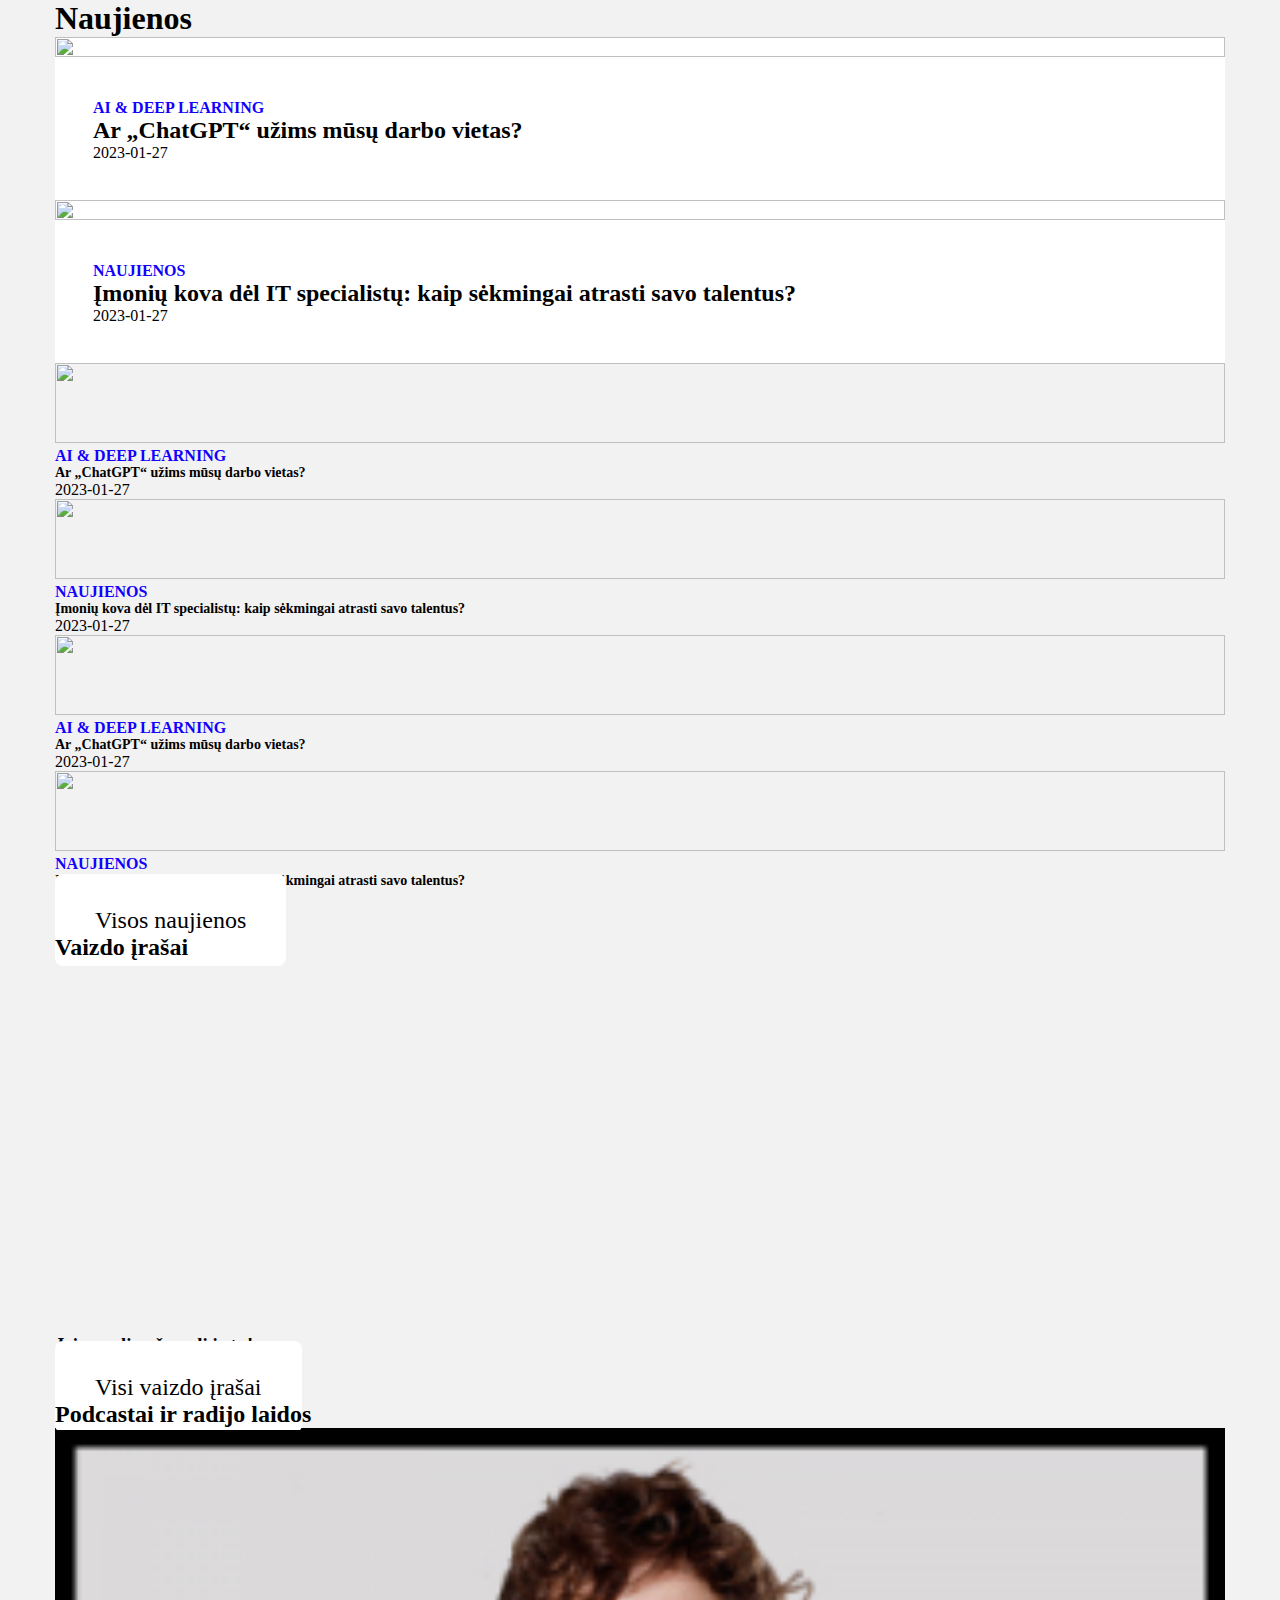
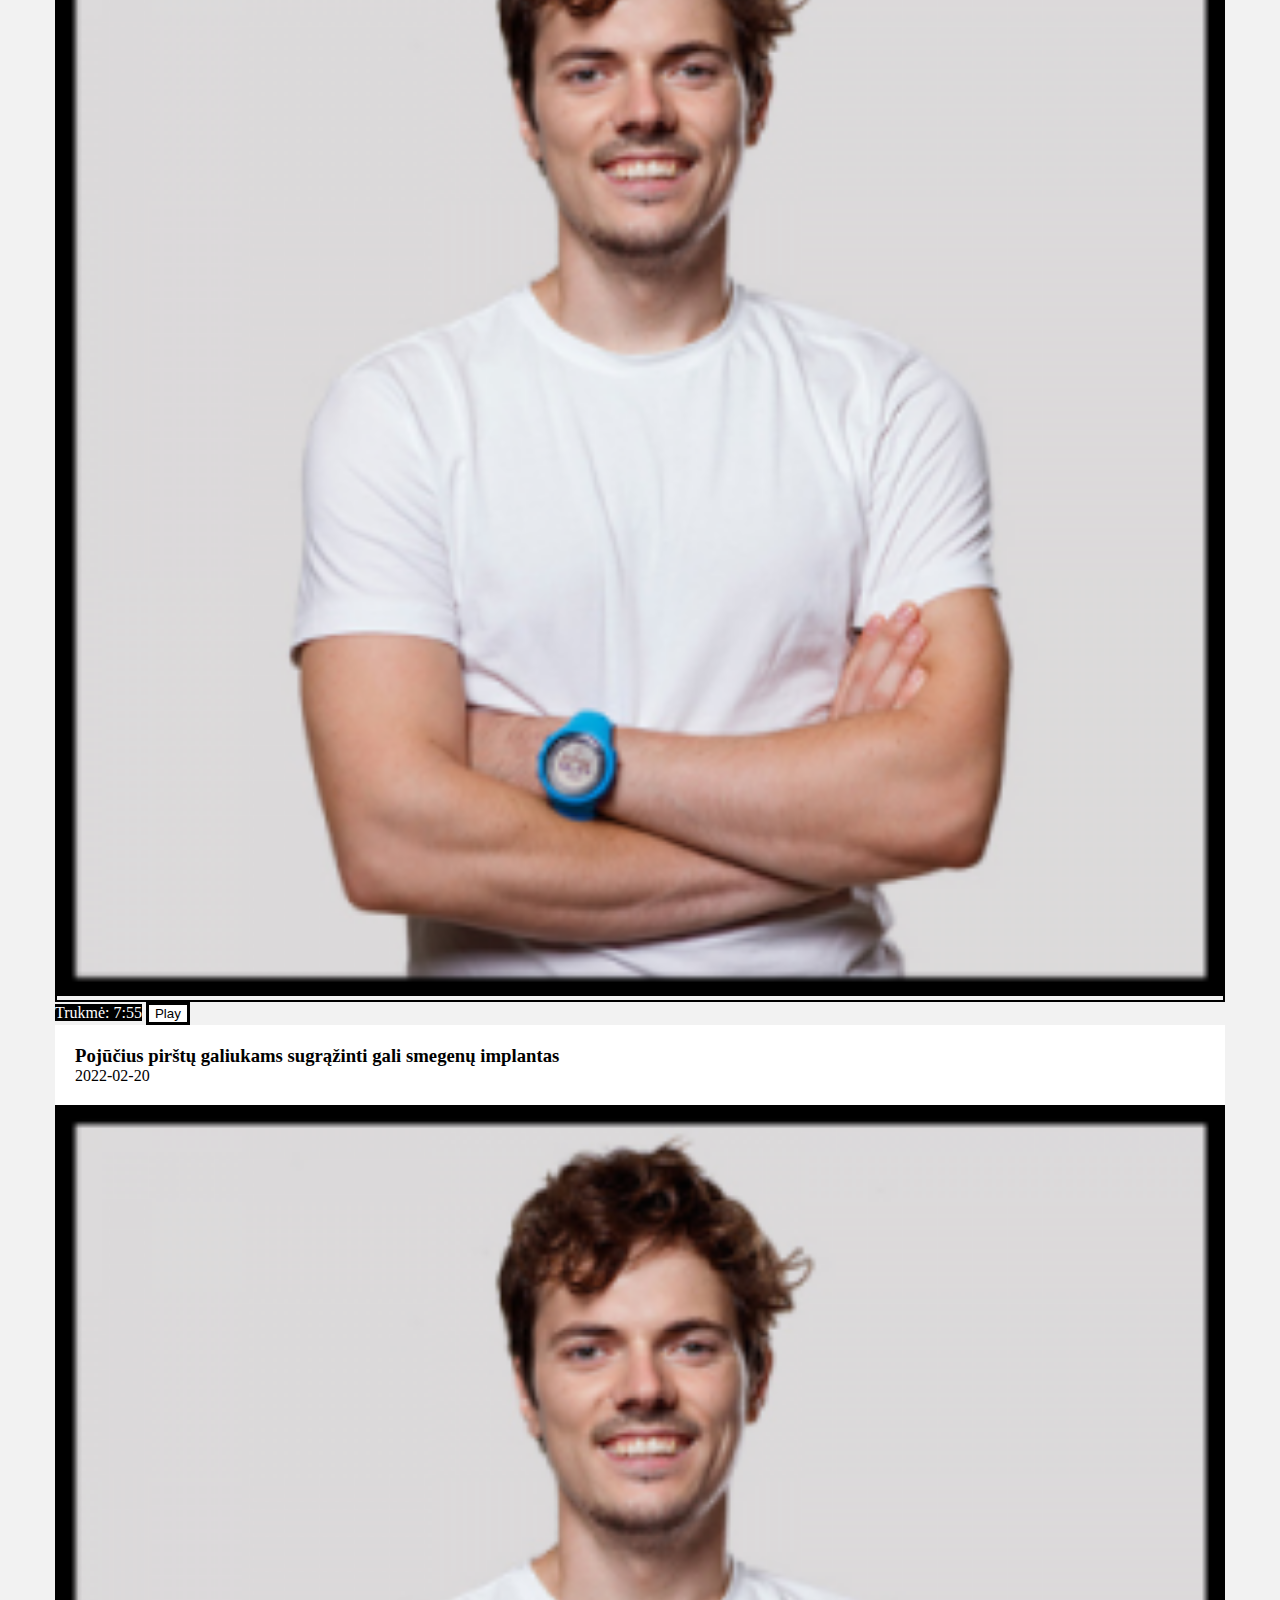
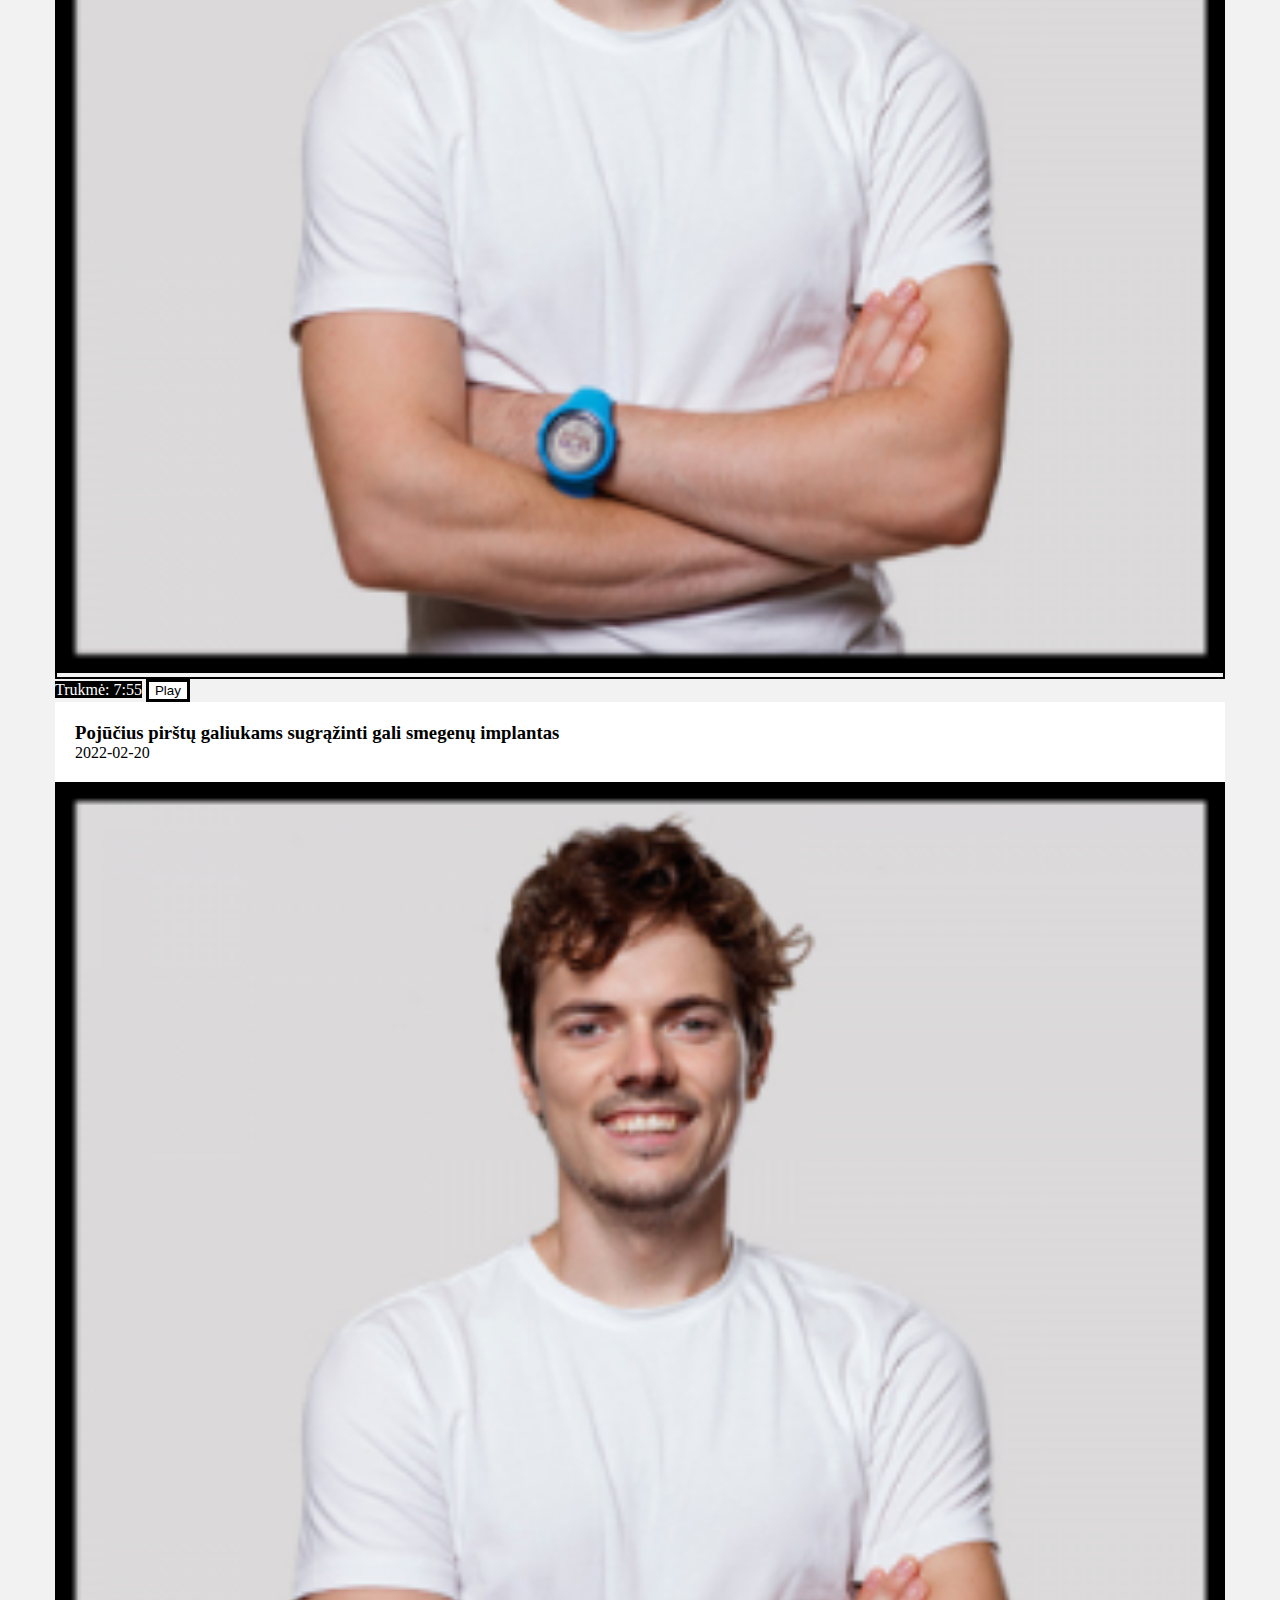
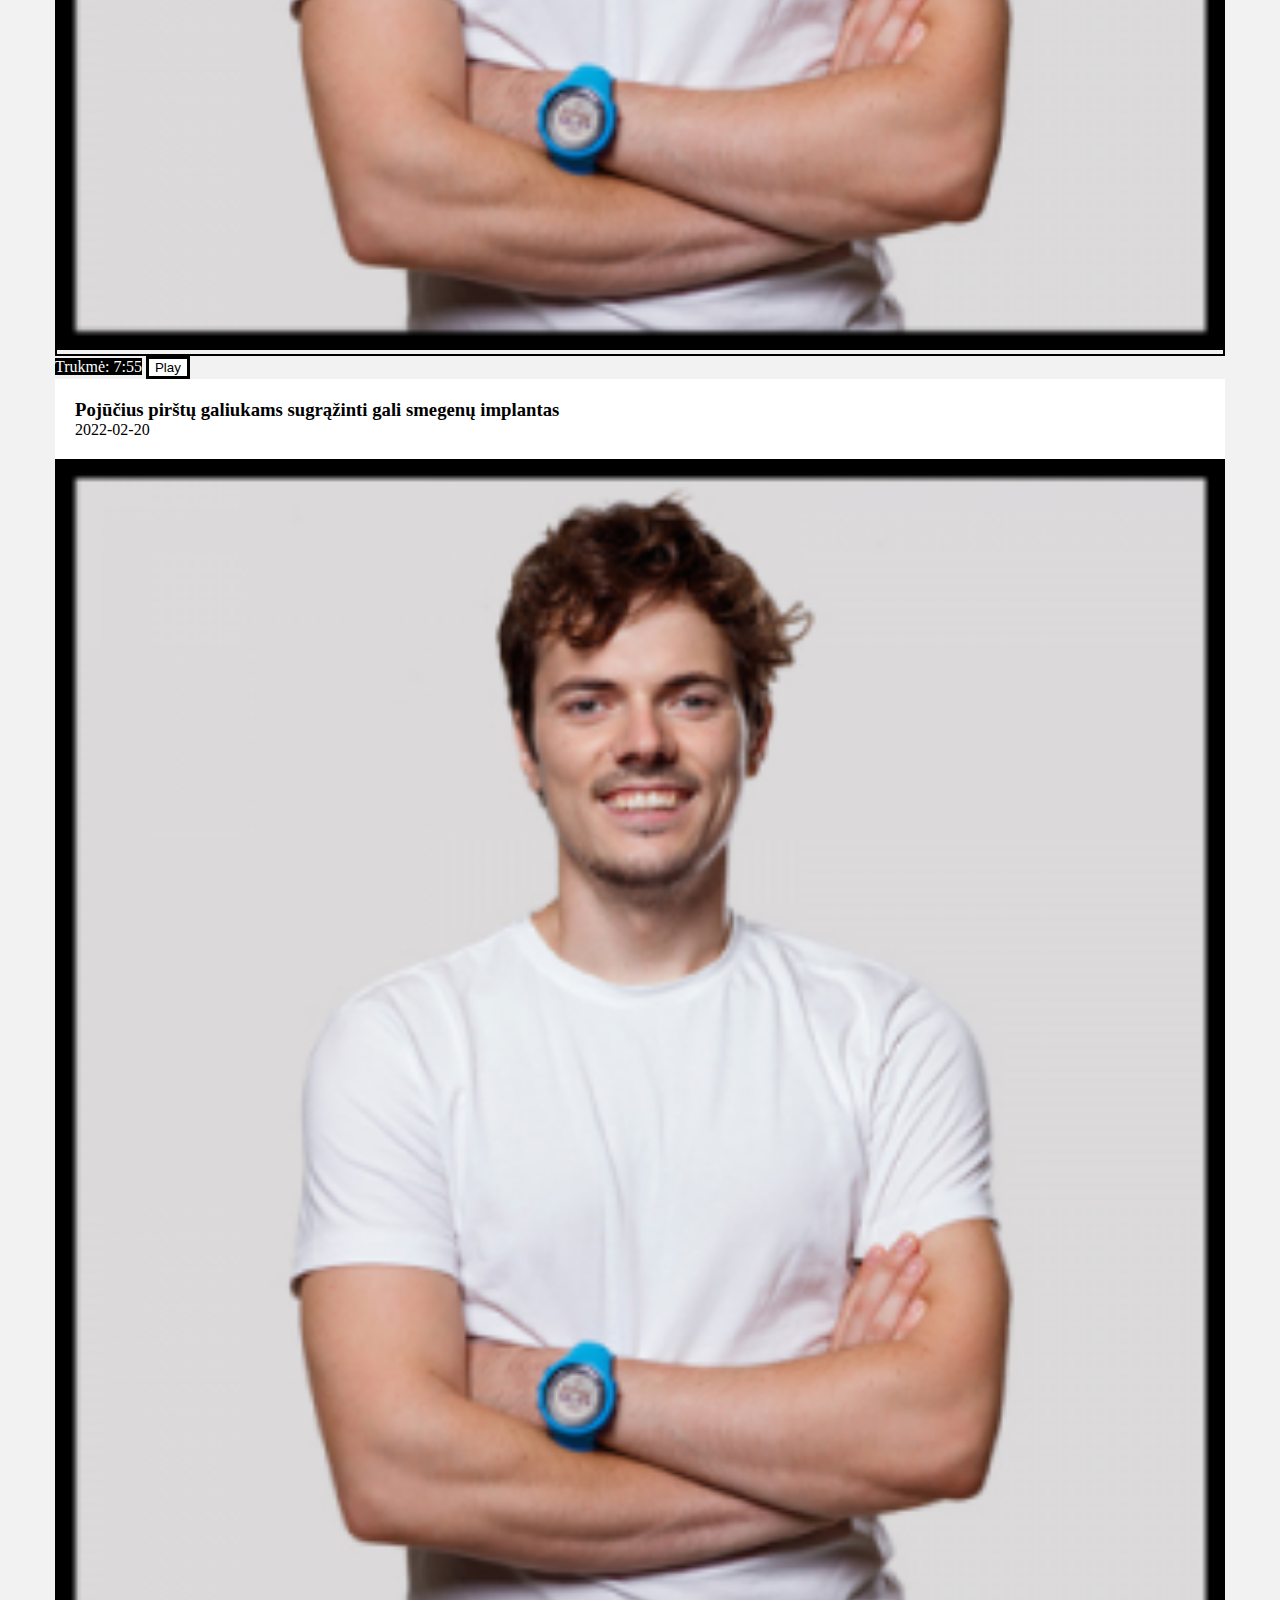
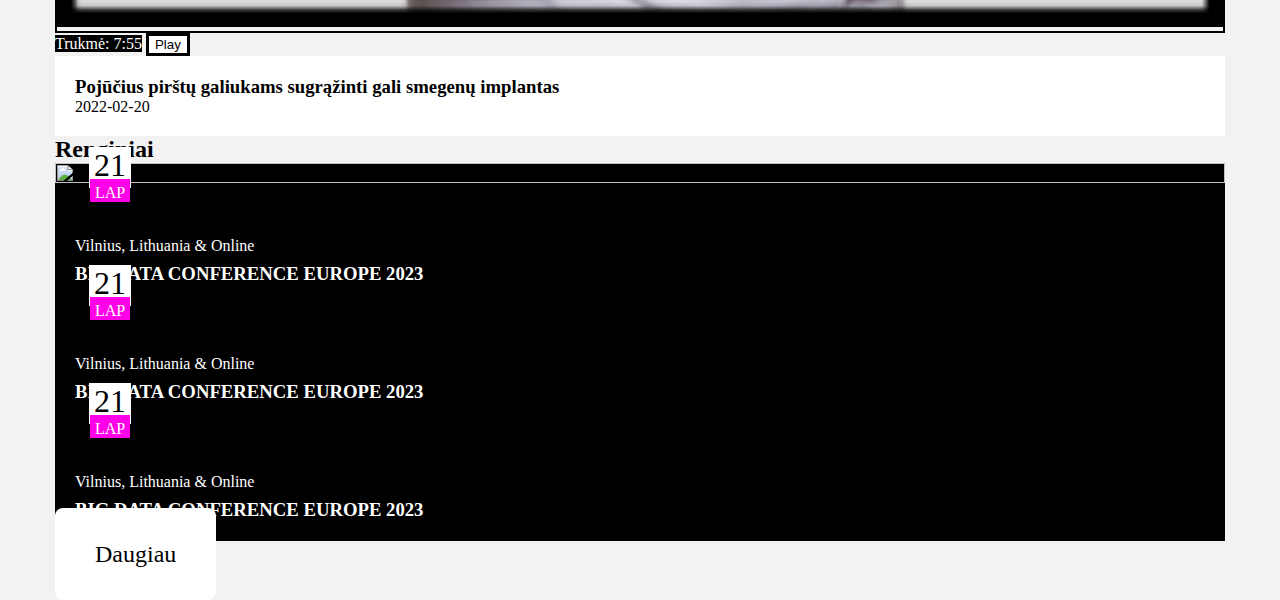
==== index.html @ 1b9b0bbf "News with bootstrap" ====
<!DOCTYPE html>
<html lang="en">

<head>
  <meta charset="UTF-8">
  <meta name="viewport" content="width=device-width, initial-scale=1.0">
  <title>CodeAcademy Naujienos</title>
  <link href="https://cdn.jsdelivr.net/npm/bootstrap@5.3.1/dist/css/bootstrap.min.css" rel="stylesheet"
    integrity="sha384-4bw+/aepP/YC94hEpVNVgiZdgIC5+VKNBQNGCHeKRQN+PtmoHDEXuppvnDJzQIu9" crossorigin="anonymous">
  <link rel="stylesheet" href="styles.css">
</head>

<body>
  <div class="container">


    <div class="page-content-wrapper row">
      <main class="main-content col-xs-12">
        <section class="news-section row">
          <h1 class="page-title">Naujienos</h1>
          <div class="main-news-list col-xs-12">
            <div class="news-item"> <a href="#">
                <div class="image-wrapper"> <img
                    src="https://codeacademy.lt/wp-content/uploads/2023/01/pexels-christina-morillo-1181467-1536x1025.jpg"
                    alt=""> </div>
                <div class="news-item-content"> <span class="news-item-category">AI & Deep learning</span>
                  <h2 class="news-item-title">Ar „ChatGPT“ užims mūsų darbo vietas?</h2> <span
                    class="news-item-date">2023-01-27</span>
                </div>
              </a> </div>
            <div class="news-item"> <a href="#">
                <div class="image-wrapper"> <img
                    src="https://codeacademy.lt/wp-content/uploads/2022/12/2022_11_10-Code-Academy-221-1024x683.jpg"
                    alt=""> </div>
                <div class="news-item-content"> <span class="news-item-category">Naujienos</span>
                  <h2 class="news-item-title">Įmonių kova dėl IT specialistų: kaip sėkmingai atrasti savo talentus?</h2>
                  <span class="news-item-date">2023-01-27</span>
                </div>
              </a> </div>
          </div>


          <div class="secondary-news-list col-xs-12">
            
            <div class="row gy-3">
                <div class="news-item col-12">
                  <a class="row gx-2" href="#">
                    <div class="image-wrapper col-3"> <img class="object-fit-cover" 
                        src="https://codeacademy.lt/wp-content/uploads/2023/01/pexels-christina-morillo-1181467-1536x1025.jpg"
                        alt=""> </div>
                    <div class="news-item-content col"> <span class="news-item-category">AI & Deep learning</span>
                      <h2 class="news-item-title">Ar „ChatGPT“ užims mūsų darbo vietas?</h2> <span
                        class="news-item-date">2023-01-27</span>
                    </div>
                  </a>
                </div>
              
                <div class="news-item col-12"> 
                  <a class="row gx-2" href="#">
                    <div class="image-wrapper col-3"> <img
                        src="https://codeacademy.lt/wp-content/uploads/2022/12/2022_11_10-Code-Academy-221-1024x683.jpg"
                        alt=""> </div>
                    <div class="news-item-content col"> <span class="news-item-category">Naujienos</span>
                      <h2 class="news-item-title">Įmonių kova dėl IT specialistų: kaip sėkmingai atrasti savo talentus?</h2>
                      <span class="news-item-date">2023-01-27</span>
                    </div>
                  </a> 
                </div>

                <div class="news-item col-12"> 
                  <a class="row gx-2" href="#">
                    <div class="image-wrapper col-3"> <img
                        src="https://codeacademy.lt/wp-content/uploads/2023/01/pexels-christina-morillo-1181467-1536x1025.jpg"
                        alt=""> </div>
                    <div class="news-item-content col"> <span class="news-item-category">AI & Deep learning</span>
                      <h2 class="news-item-title">Ar „ChatGPT“ užims mūsų darbo vietas?</h2> <span
                        class="news-item-date">2023-01-27</span>
                    </div>
                  </a> 
                </div>

                <div class="news-item col-12"> 
                  <a class="row gx-2" href="#">

                    <div class="image-wrapper col-3"> <img
                        src="https://codeacademy.lt/wp-content/uploads/2022/12/2022_11_10-Code-Academy-221-1024x683.jpg"
                        alt=""> </div>
                    <div class="news-item-content col"> <span class="news-item-category">Naujienos</span>
                      <h2 class="news-item-title">Įmonių kova dėl IT specialistų: kaip sėkmingai atrasti savo talentus?</h2>
                      <span class="news-item-date">2023-01-27</span>
                    </div>
                  </a>
                </div>
            </div> 
          </div>

          <!-- <a href="#" class="large-button">            <span>Visos naujienos</span>            <img src="arrow-icon.svg" alt="">          </a> -->
          <a href="#" class="large-button my-5">Visos naujienos</a>
        </section>
        <section class="video-section">
          <h2 class="section-title my-3 ">Vaizdo įrašai</h2> <iframe width="560" height="315"
            src="https://www.youtube.com/embed/b8dGCsP75HA" title="YouTube video player" frameborder="0"
            allow="accelerometer; autoplay; clipboard-write; encrypted-media; gyroscope; picture-in-picture; web-share"
            allowfullscreen></iframe>
          <h3 class="section-sub-title h2 my-3">Jeigu galiu aš - gali ir tu!</h3> <a href="#" class="large-button d-block ">Visi vaizdo
            įrašai</a>
        </section>
      </main>









      <aside class="sidebar-content col-xs-12">
        <section class="podcast-section">
          <h2 class="section-title mb-5 mt-3">Podcastai ir radijo laidos</h2>

          <div class="podcast-list row gy-3">
            <div class="podcast-item col-12">
                  <div class="row ">
                    <div class="image-wrapper col-2 p-0 "> <img src="Untitled-design-300x300.png" alt=""> </div> <span
                      class="podcast-length col text-center">Trukmė: 7:55</span> <button class="podcast-play col-2">Play</button>
                  </div>
                  <div class="podcast-content row gy-2">
                    <h3 class="podcast-title col-12 h5">Pojūčius pirštų galiukams sugrąžinti gali smegenų implantas</h3> <span
                      class="podcast-date col-12">2022-02-20</span>
                </div>

            </div>
            <div class="podcast-item col-12">
                  <div class="row ">
                    <div class="image-wrapper col-2 p-0 "> <img src="Untitled-design-300x300.png" alt=""> </div> <span
                      class="podcast-length col text-center">Trukmė: 7:55</span> <button class="podcast-play col-2">Play</button>
                  </div>
                  <div class="podcast-content row gy-2">
                    <h3 class="podcast-title col-12 h5">Pojūčius pirštų galiukams sugrąžinti gali smegenų implantas</h3> <span
                      class="podcast-date col-12">2022-02-20</span>
                </div>

            </div>
            <div class="podcast-item col-12">
                  <div class="row ">
                    <div class="image-wrapper col-2 p-0 "> <img src="Untitled-design-300x300.png" alt=""> </div> <span
                      class="podcast-length col text-center">Trukmė: 7:55</span> <button class="podcast-play col-2">Play</button>
                  </div>
                  <div class="podcast-content row gy-2">
                    <h3 class="podcast-title col-12 h5">Pojūčius pirštų galiukams sugrąžinti gali smegenų implantas</h3> <span
                      class="podcast-date col-12">2022-02-20</span>
                </div>

            </div>
            <div class="podcast-item col-12">
                  <div class="row ">
                    <div class="image-wrapper col-2 p-0 "> <img src="Untitled-design-300x300.png" alt=""> </div> <span
                      class="podcast-length col text-center">Trukmė: 7:55</span> <button class="podcast-play col-2">Play</button>
                  </div>
                  <div class="podcast-content row gy-2">
                    <h3 class="podcast-title col-12 h5">Pojūčius pirštų galiukams sugrąžinti gali smegenų implantas</h3> <span
                      class="podcast-date col-12">2022-02-20</span>
                </div>

            </div>
            
          </div>

        </section>
        <section class="events-section">
          <h2 class="section-title my-3">Renginiai</h2>
          <div class="events-list">
            <div class="event-item"> <a href="#">
                <div class="image-wrapper"> <img
                    src="https://codeacademy.lt/wp-content/uploads/2023/08/77307444_1014197978913829_6397086150799917056_n-300x188.jpg"
                    alt=""> </div>
                <div class="event-content">
                  <div class="event-date"> <span class="event-day">21</span> <span class="event-month">Lap</span> </div>
                  <div class="event-info"> <span class="event-location">Vilnius, Lithuania & Online</span>
                    <h3 class="event-title">BIG DATA CONFERENCE EUROPE 2023</h3>
                  </div>
                </div>
              </a> </div>
            <div class="event-item"> <a href="#">
                <div class="event-content">
                  <div class="event-date"> <span class="event-day">21</span> <span class="event-month">Lap</span> </div>
                  <div class="event-info"> <span class="event-location">Vilnius, Lithuania & Online</span>
                    <h3 class="event-title">BIG DATA CONFERENCE EUROPE 2023</h3>
                  </div>
                </div>
              </a> </div>
            <div class="event-item"> <a href="#">
                <div class="event-content">
                  <div class="event-date"> <span class="event-day">21</span> <span class="event-month">Lap</span> </div>
                  <div class="event-info"> <span class="event-location">Vilnius, Lithuania & Online</span>
                    <h3 class="event-title">BIG DATA CONFERENCE EUROPE 2023</h3>
                  </div>
                </div>
              </a> </div>
          </div> <a href="#" class="large-button">Daugiau</a>
        </section>
      </aside>
    </div>
  </div>
  <script src="https://cdn.jsdelivr.net/npm/bootstrap@5.3.1/dist/js/bootstrap.bundle.min.js"
    integrity="sha384-HwwvtgBNo3bZJJLYd8oVXjrBZt8cqVSpeBNS5n7C8IVInixGAoxmnlMuBnhbgrkm"
    crossorigin="anonymous"></script>

</body>

</html>
---- styles.css ----
*, *::before, *::after {
  box-sizing: border-box;
}

body {
  background-color: #f2f2f2;
  margin: 0;
}

.container {
  max-width: 1230px;
  margin-right: auto;
  margin-left: auto;
  padding-right: 30px;
  padding-left: 30px;
}

.page-title {
  margin: 0;
}

.section-title {
  margin: 0;
}

.large-button {
  background-color: white;
  font-size: 24px;
  color: black;
  text-decoration: none;
  padding: 33px 40px;
  border-radius: 8px;
}

.large-button::after {
  content: url('arrow-icon.svg');
}

.image-wrapper img {
  width: 100%;
  height: 100%;
  object-fit: cover;
}

.page-content-wrapper {

}

.main-content {
}

.news-section {

}

.main-news-list {

}

.main-news-list .news-item {

  background-color: white;
}

.news-item a {
  text-decoration: none;
}

.news-item-content {
  color: black;
}

.main-news-list .news-item-content {
  padding: 38px;
}

.news-item-category {
  color: #1200ff;
  text-transform: uppercase;
  font-weight: 700;
}

.news-item-title {
  margin: 0;
  font-size: 24px;
}

.secondary-news-list {

}

.secondary-news-list .news-item-title {
  font-size: 14px;
}

.secondary-news-list .news-item a {

}

.secondary-news-list .image-wrapper img {
  height: 80px;
}

.video-section iframe {
  width: 100%;
  height: 350px;
}

.sidebar-content {

}

.events-section {

}

.podcast-section {

}

.podcast-list {

}

.podcast-item {

}

.podcast-item .image-wrapper {
  border: 2px solid black;
}

.podcast-length {
  background-color: black;
  color: white;


  /* display: flex;
  justify-content: center;
  align-items: center; */

  /* align-items: center;
  justify-items: center; */
}

.podcast-play {

  background-color: white;
  border: 3px solid black;
}

.podcast-content {
  grid-area: content;
  padding: 20px;

  background-color: white;
}

.podcast-title {
  margin: 0;
}

.events-section {

}

.events-list {

}

.event-item {
  background-color: black;
}

.event-item a {
  color: white;
  text-decoration: none;
}

.event-content {
  padding: 50px 20px 20px;
  position: relative;
}

.event-date {
  width: 70px;
  text-align: center;
  border-radius: 8px;
  overflow: hidden;
  position: absolute;
  top: -40px;
}

.event-day {
  background-color: white;
  color: black;
  font-size: 32px;
  padding: 5px;
}

.event-month {
  background-color: #ff00e9;
  text-transform: uppercase;
  padding: 5px;
}

.event-title {
  margin-bottom: 0;
  margin-top: 8px;
}
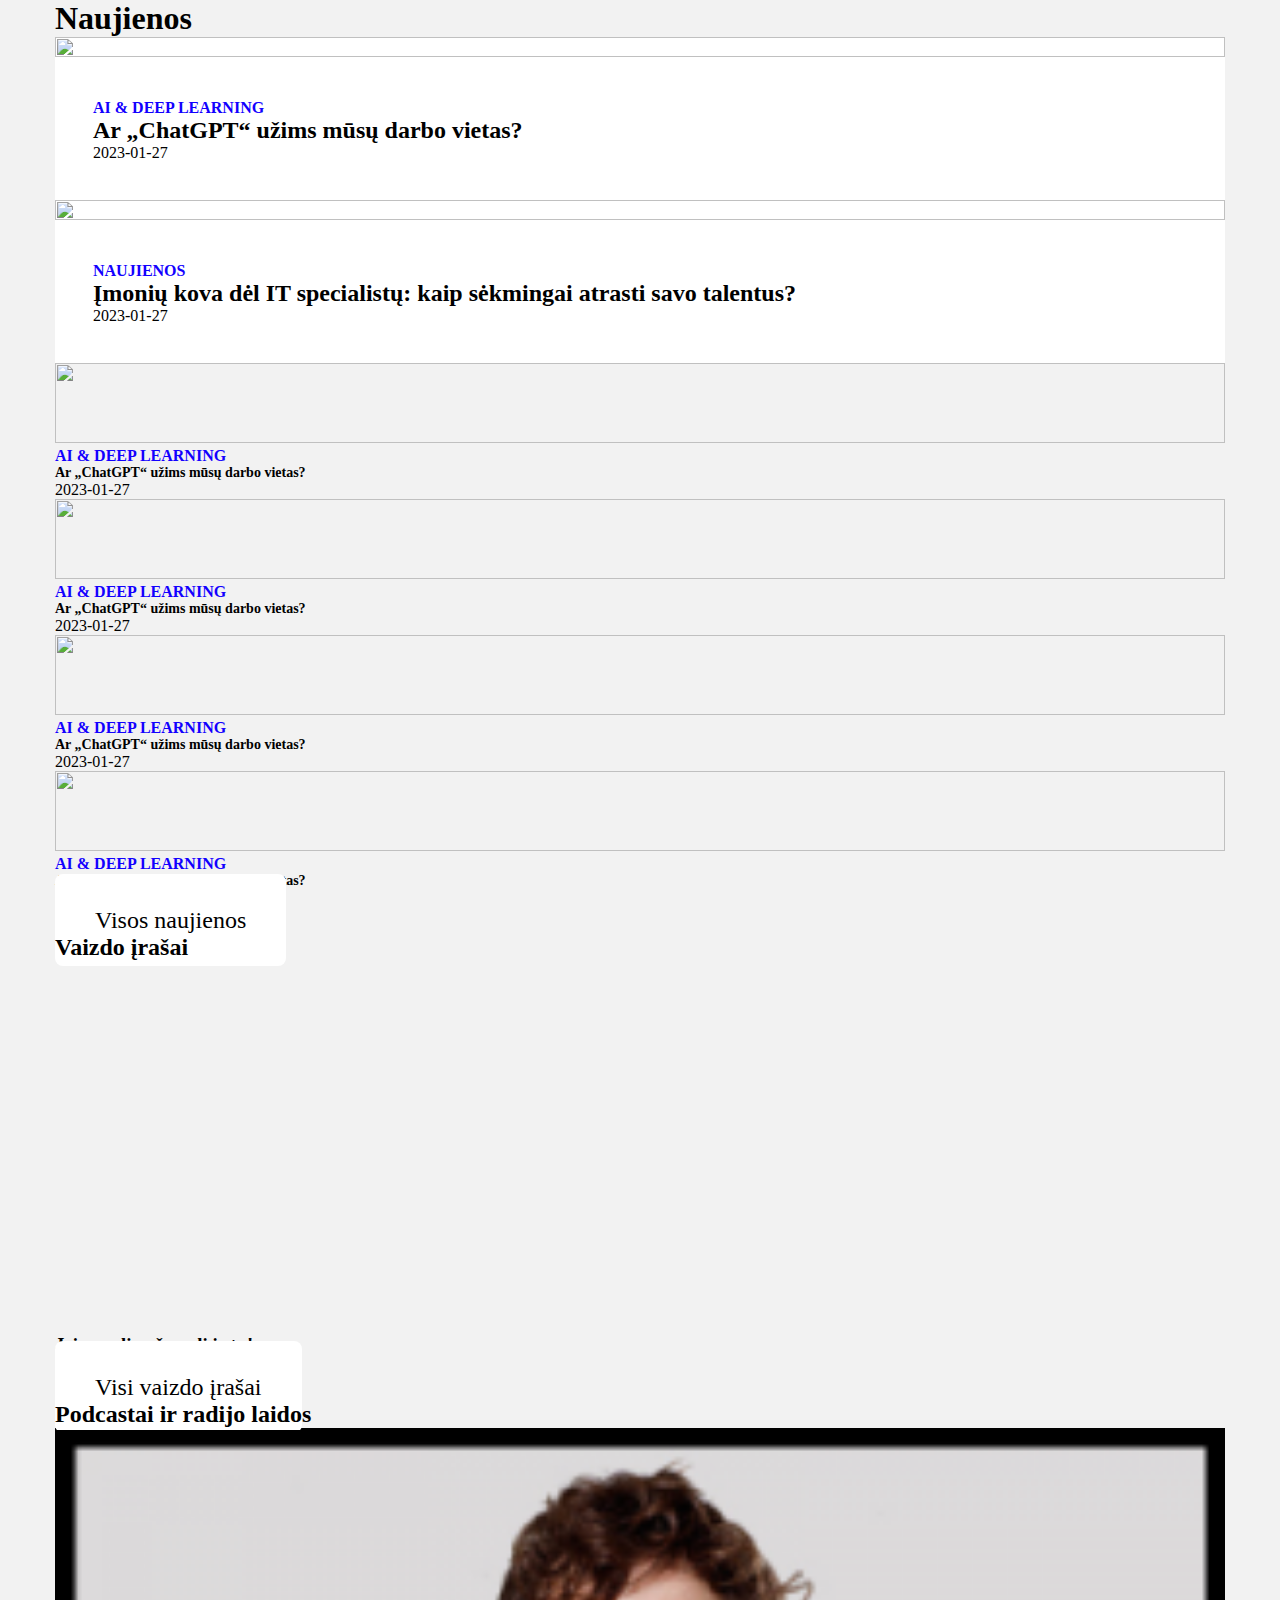
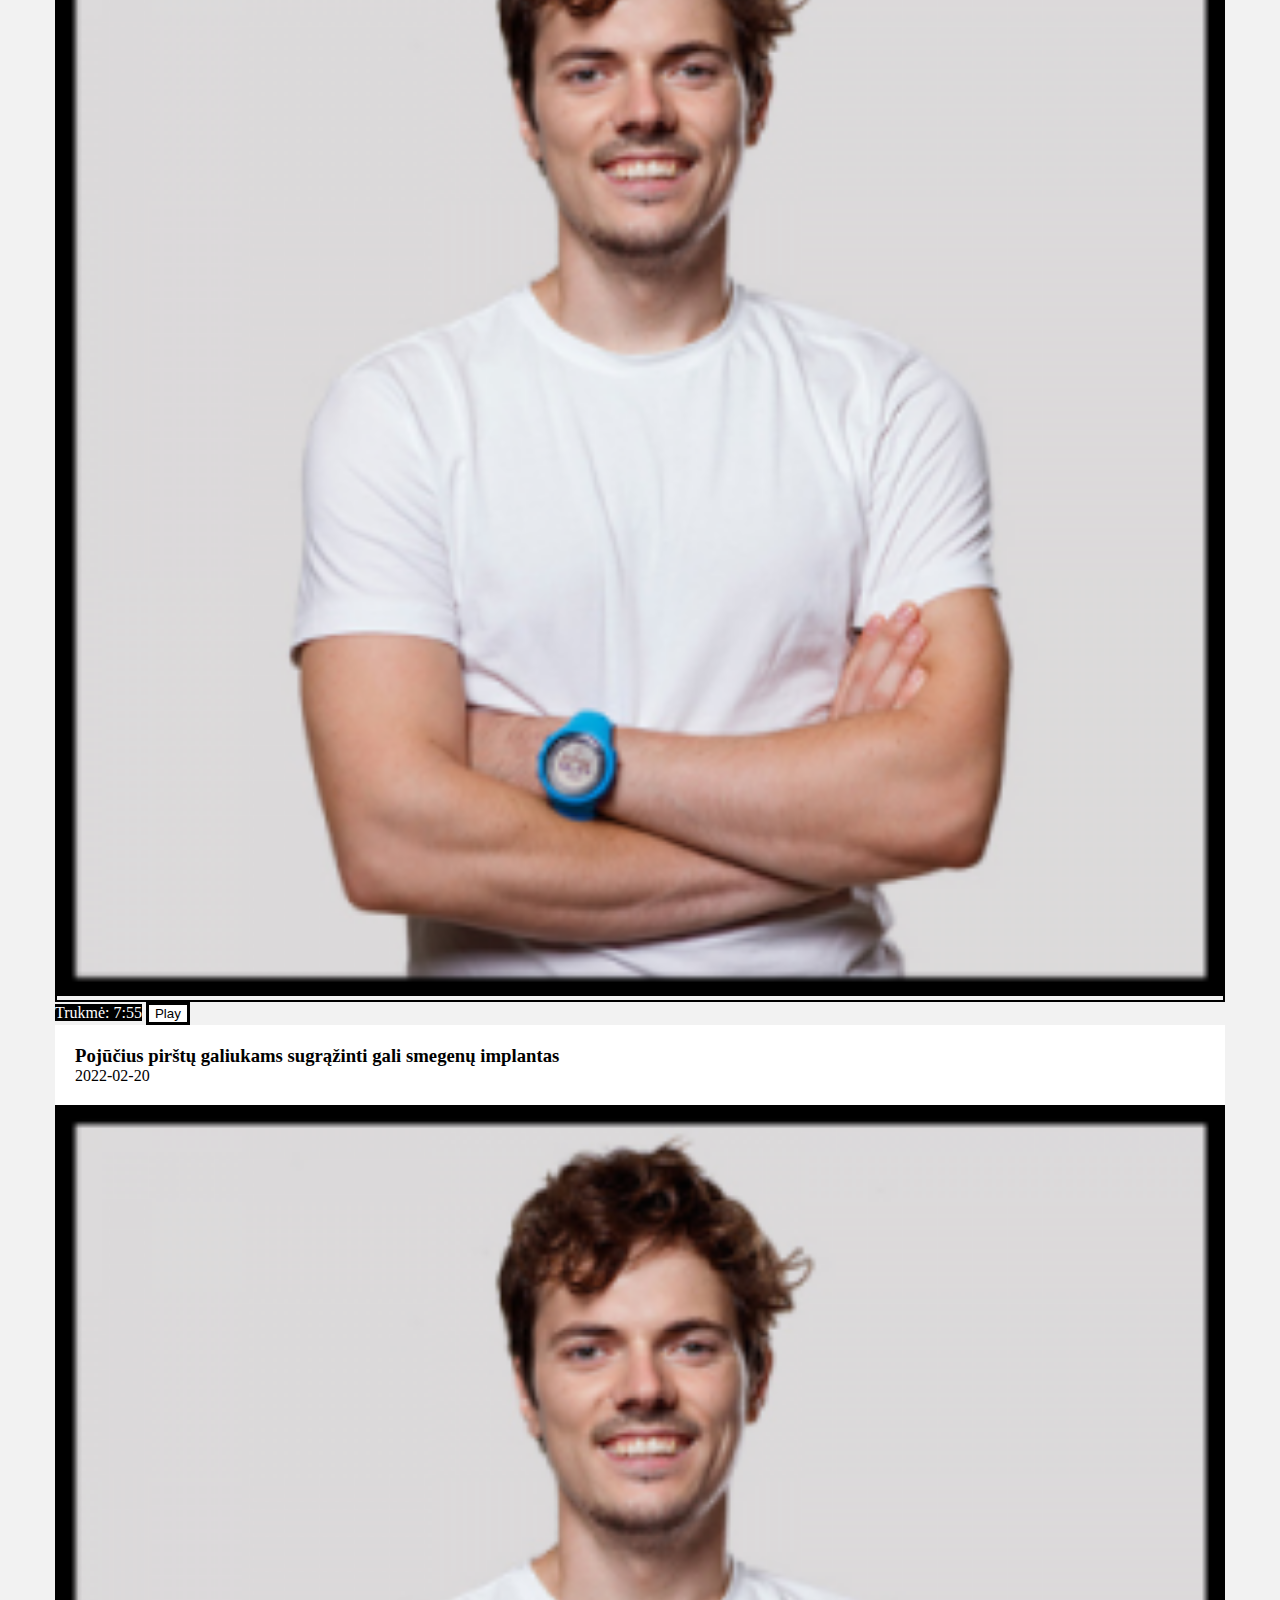
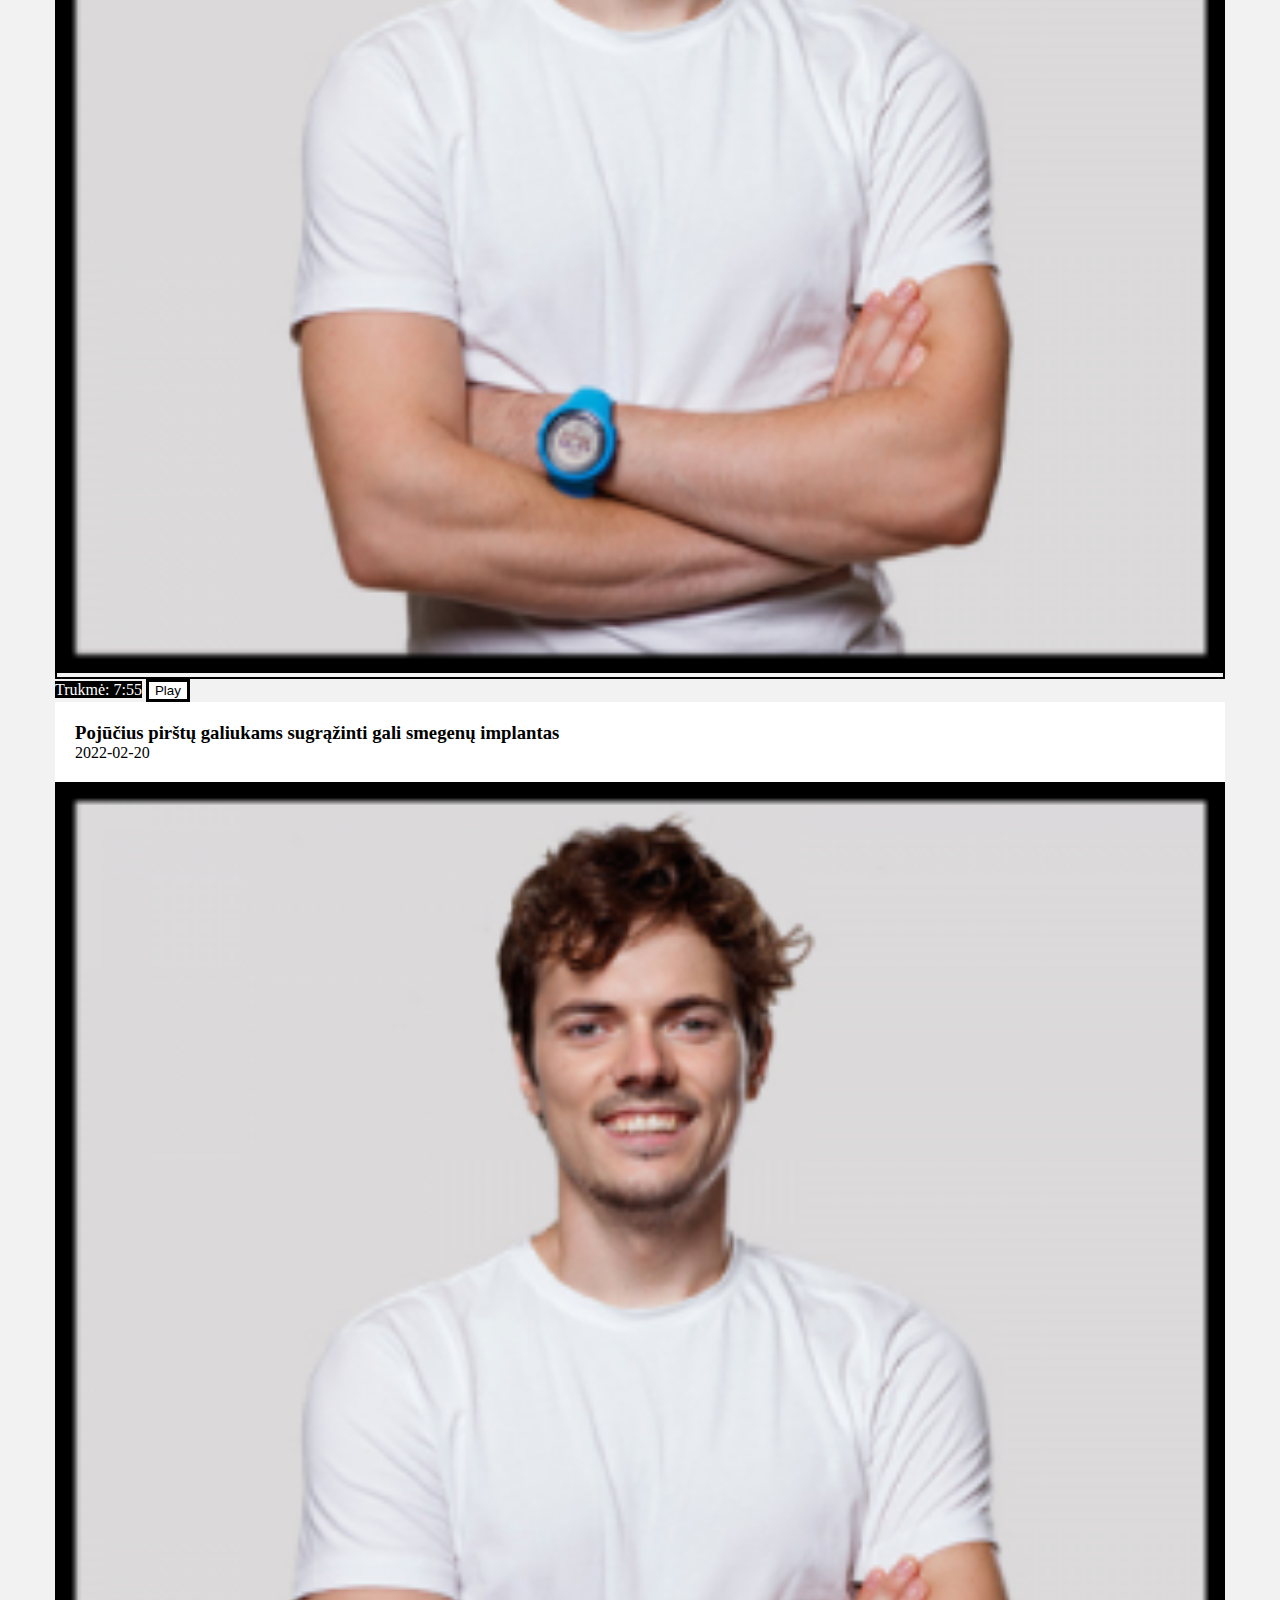
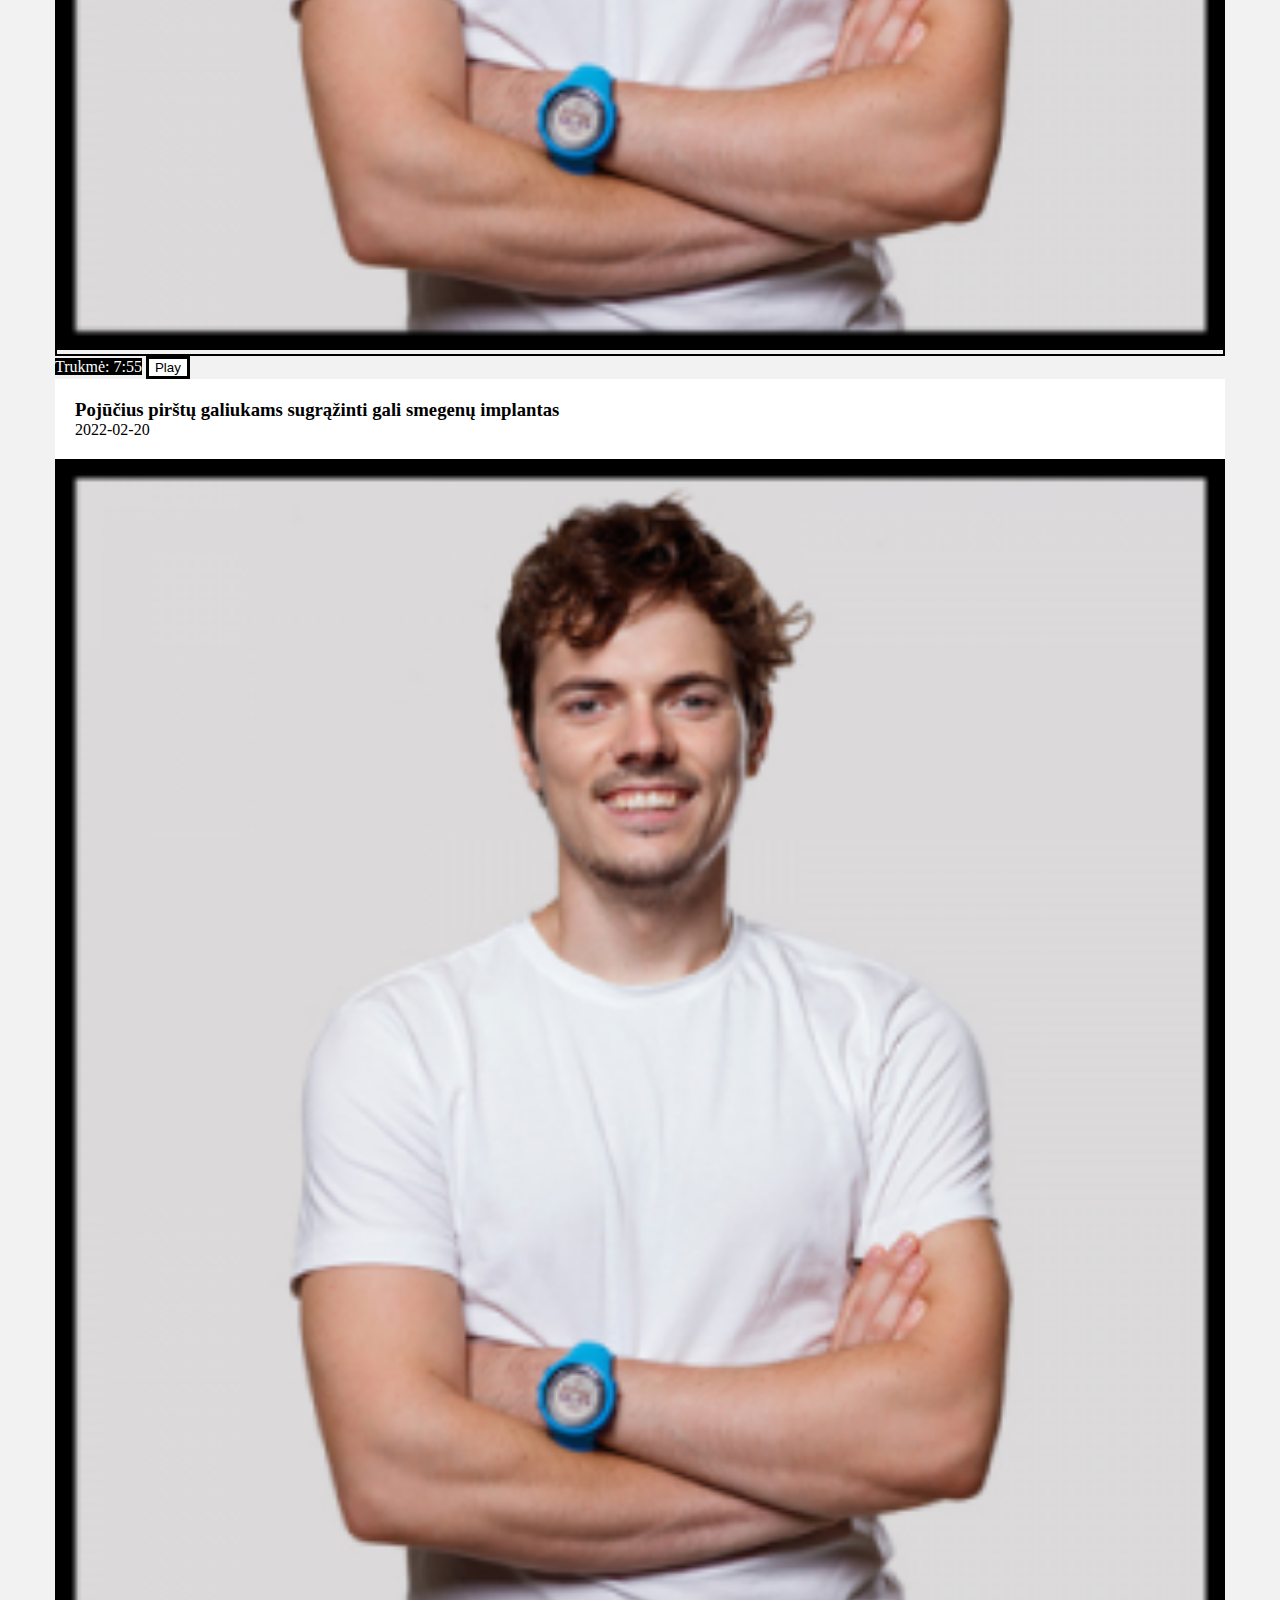
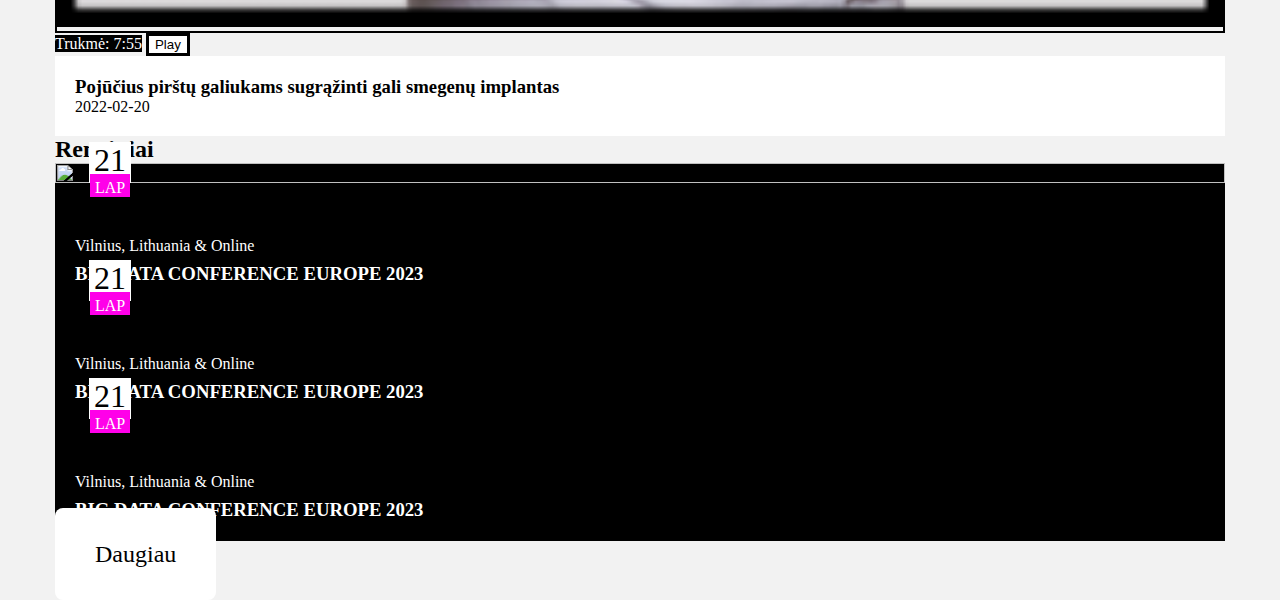
==== commit 009a88d8: "Kietai varau" ====
--- a/index.html
+++ b/index.html
@@ -15,192 +15,228 @@
 
 
     <div class="page-content-wrapper row">
-      <main class="main-content col-xs-12">
-        <section class="news-section row">
-          <h1 class="page-title">Naujienos</h1>
-          <div class="main-news-list col-xs-12">
-            <div class="news-item"> <a href="#">
-                <div class="image-wrapper"> <img
-                    src="https://codeacademy.lt/wp-content/uploads/2023/01/pexels-christina-morillo-1181467-1536x1025.jpg"
-                    alt=""> </div>
-                <div class="news-item-content"> <span class="news-item-category">AI & Deep learning</span>
-                  <h2 class="news-item-title">Ar „ChatGPT“ užims mūsų darbo vietas?</h2> <span
-                    class="news-item-date">2023-01-27</span>
-                </div>
-              </a> </div>
-            <div class="news-item"> <a href="#">
-                <div class="image-wrapper"> <img
-                    src="https://codeacademy.lt/wp-content/uploads/2022/12/2022_11_10-Code-Academy-221-1024x683.jpg"
-                    alt=""> </div>
-                <div class="news-item-content"> <span class="news-item-category">Naujienos</span>
-                  <h2 class="news-item-title">Įmonių kova dėl IT specialistų: kaip sėkmingai atrasti savo talentus?</h2>
-                  <span class="news-item-date">2023-01-27</span>
-                </div>
-              </a> </div>
-          </div>
-
-
-          <div class="secondary-news-list col-xs-12">
+
+
+          <main class="main-content col-xs-12 col-md-6 col-lg-8">
+            <section class="news-section row">
+              <h1 class="page-title my-4">Naujienos</h1>
             
-            <div class="row gy-3">
-                <div class="news-item col-12">
-                  <a class="row gx-2" href="#">
-                    <div class="image-wrapper col-3"> <img class="object-fit-cover" 
-                        src="https://codeacademy.lt/wp-content/uploads/2023/01/pexels-christina-morillo-1181467-1536x1025.jpg"
+              <div class="main-news-list col-xs-12">
+                <div class="row">
+                  <div class="news-item col-12 col-sm-6 col-md-12">
+                    <a href="#">
+                      <div class="image-wrapper"> <img
+                          src="https://codeacademy.lt/wp-content/uploads/2023/01/pexels-christina-morillo-1181467-1536x1025.jpg"
+                          alt=""> </div>
+                      <div class="news-item-content"> <span class="news-item-category">AI & Deep learning</span>
+                        <h2 class="news-item-title">Ar „ChatGPT“ užims mūsų darbo vietas?</h2> <span
+                          class="news-item-date">2023-01-27</span>
+                      </div>
+                    </a> 
+                  </div>
+
+                  <div class="news-item col-12 col-sm-6 col-md-12"> 
+                    <a href="#">
+                      <div class="image-wrapper"> <img
+                          src="https://codeacademy.lt/wp-content/uploads/2022/12/2022_11_10-Code-Academy-221-1024x683.jpg"
+                          alt=""> </div>
+                      <div class="news-item-content"> <span class="news-item-category">Naujienos</span>
+                        <h2 class="news-item-title">Įmonių kova dėl IT specialistų: kaip sėkmingai atrasti savo talentus?</h2>
+                        <span class="news-item-date">2023-01-27</span>
+                      </div>
+                    </a> 
+                  </div>
+                </div>
+
+              </div>
+
+
+              <div class="secondary-news-list col-xs-12">
+
+                <div class="row gy-3">
+                  <div class="news-item col-12 col-sm-6 col-md-12">
+                    <a class="row gx-2" href="#">
+                      <div class="image-wrapper col-3 col-sm-6"> <img class=" object-fit-cover"
+                          src="https://codeacademy.lt/wp-content/uploads/2023/01/pexels-christina-morillo-1181467-1536x1025.jpg"
+                          alt=""> </div>
+
+                      <div class="news-item-content col col-sm-6">
+
+                        <div class="row gap-1">
+                        <span class="news-item-category col-12">AI & Deep learning</span>
+                        <h2 class="news-item-title m-0 col-12">Ar „ChatGPT“ užims mūsų darbo vietas?</h2> 
+                        <span class="news-item-date col-12 m-0">2023-01-27</span>
+
+                      </div>
+                      </div>
+                    </a>
+                  </div>
+
+                  <div class="news-item col-12 col-sm-6 col-md-12">
+                    <a class="row gx-2" href="#">
+                      <div class="image-wrapper col-3 col-sm-6"> <img
+                          src="https://codeacademy.lt/wp-content/uploads/2022/12/2022_11_10-Code-Academy-221-1024x683.jpg"
+                          alt=""> </div>
+                      <div class="news-item-content col col-sm-6"> <span 
+                        <div class="row gap-1">
+                        <span class="news-item-category col-12">AI & Deep learning</span>
+                        <h2 class="news-item-title m-0 col-12">Ar „ChatGPT“ užims mūsų darbo vietas?</h2> 
+                        <span class="news-item-date col-12 m-0">2023-01-27</span>
+
+                      </div>
+                    </a>
+                  </div>
+
+                  <div class="news-item col-12 col-sm-6 col-md-12">
+                    <a class="row gx-2" href="#">
+                      <div class="image-wrapper col-3 col-sm-6"> <img
+                          src="https://codeacademy.lt/wp-content/uploads/2023/01/pexels-christina-morillo-1181467-1536x1025.jpg"
+                          alt=""> </div>
+                      <div class="news-item-content col col-sm-6"> <span 
+                        <div class="row gap-1">
+                        <span class="news-item-category col-12">AI & Deep learning</span>
+                        <h2 class="news-item-title m-0 col-12">Ar „ChatGPT“ užims mūsų darbo vietas?</h2> 
+                        <span class="news-item-date col-12 m-0">2023-01-27</span>
+
+                      </div>
+                    </a>
+                  </div>
+
+                  <div class="news-item col-12 col-sm-6 col-md-12">
+                    <a class="row gx-2" href="#">
+
+                      <div class="image-wrapper col-3 col-sm-6"> <img
+                          src="https://codeacademy.lt/wp-content/uploads/2022/12/2022_11_10-Code-Academy-221-1024x683.jpg"
+                          alt=""> </div>
+                      <div class="news-item-content col col-sm-6"> <span 
+                        <div class="row gap-1">
+                        <span class="news-item-category col-12">AI & Deep learning</span>
+                        <h2 class="news-item-title m-0 col-12">Ar „ChatGPT“ užims mūsų darbo vietas?</h2> 
+                        <span class="news-item-date col-12 m-0">2023-01-27</span>
+
+                      </div>
+                    </a>
+                  </div>
+                </div>
+              </div>
+
+              <a href="#" class="large-button my-5">Visos naujienos</a>
+
+            </section>
+            <section class="video-section">
+              <h2 class="section-title my-3 ">Vaizdo įrašai</h2> <iframe width="560" height="315"
+                src="https://www.youtube.com/embed/b8dGCsP75HA" title="YouTube video player" frameborder="0"
+                allow="accelerometer; autoplay; clipboard-write; encrypted-media; gyroscope; picture-in-picture; web-share"
+                allowfullscreen></iframe>
+              <h3 class="section-sub-title h2 my-3">Jeigu galiu aš - gali ir tu!</h3> <a href="#"
+                class="large-button d-block ">Visi vaizdo
+                įrašai</a>
+            </section>
+          </main>
+
+          <aside class="sidebar-content col-xs-12 col-md-6 col-lg-4">
+            <section class="podcast-section">
+              <h2 class="section-title mb-5 mt-3">Podcastai ir radijo laidos</h2>
+
+              <div class="podcast-list row gy-3">
+                <div class="podcast-item col-12">
+                  <div class="row ">
+                    <div class="image-wrapper col-2 p-0 "> <img src="Untitled-design-300x300.png" alt=""> </div> <span
+                      class="podcast-length col text-center">Trukmė: 7:55</span> <button
+                      class="podcast-play col-2">Play</button>
+                  </div>
+                  <div class="podcast-content row gy-2">
+                    <h3 class="podcast-title col-12 h5">Pojūčius pirštų galiukams sugrąžinti gali smegenų implantas</h3>
+                    <span class="podcast-date col-12">2022-02-20</span>
+                  </div>
+
+                </div>
+                <div class="podcast-item col-12">
+                  <div class="row ">
+                    <div class="image-wrapper col-2 p-0 "> <img src="Untitled-design-300x300.png" alt=""> </div> <span
+                      class="podcast-length col text-center">Trukmė: 7:55</span> <button
+                      class="podcast-play col-2">Play</button>
+                  </div>
+                  <div class="podcast-content row gy-2">
+                    <h3 class="podcast-title col-12 h5">Pojūčius pirštų galiukams sugrąžinti gali smegenų implantas</h3>
+                    <span class="podcast-date col-12">2022-02-20</span>
+                  </div>
+
+                </div>
+                <div class="podcast-item col-12">
+                  <div class="row ">
+                    <div class="image-wrapper col-2 p-0 "> <img src="Untitled-design-300x300.png" alt=""> </div> <span
+                      class="podcast-length col text-center">Trukmė: 7:55</span> <button
+                      class="podcast-play col-2">Play</button>
+                  </div>
+                  <div class="podcast-content row gy-2">
+                    <h3 class="podcast-title col-12 h5">Pojūčius pirštų galiukams sugrąžinti gali smegenų implantas</h3>
+                    <span class="podcast-date col-12">2022-02-20</span>
+                  </div>
+
+                </div>
+                <div class="podcast-item col-12">
+                  <div class="row ">
+                    <div class="image-wrapper col-2 p-0 "> <img src="Untitled-design-300x300.png" alt=""> </div> <span
+                      class="podcast-length col text-center">Trukmė: 7:55</span> <button
+                      class="podcast-play col-2">Play</button>
+                  </div>
+                  <div class="podcast-content row gy-2">
+                    <h3 class="podcast-title col-12 h5">Pojūčius pirštų galiukams sugrąžinti gali smegenų implantas</h3>
+                    <span class="podcast-date col-12">2022-02-20</span>
+                  </div>
+
+                </div>
+
+              </div>
+
+            </section>
+            <section class="events-section">
+              <h2 class="section-title my-3">Renginiai</h2>
+              <div class="events-list row gy-5">
+                <div class="event-item col-12"> <a href="#">
+                    <div class="image-wrapper"> <img
+                        src="https://codeacademy.lt/wp-content/uploads/2023/08/77307444_1014197978913829_6397086150799917056_n-300x188.jpg"
                         alt=""> </div>
-                    <div class="news-item-content col"> <span class="news-item-category">AI & Deep learning</span>
-                      <h2 class="news-item-title">Ar „ChatGPT“ užims mūsų darbo vietas?</h2> <span
-                        class="news-item-date">2023-01-27</span>
+                    <div class="event-content">
+                      <div class="event-date row">
+                        <span class="event-day col">21</span>
+                        <span class="event-month col">Lap</span>
+                      </div>
+                      <div class="event-info"> <span class="event-location">Vilnius, Lithuania & Online</span>
+                        <h3 class="event-title">BIG DATA CONFERENCE EUROPE 2023</h3>
+                      </div>
                     </div>
-                  </a>
-                </div>
-              
-                <div class="news-item col-12"> 
-                  <a class="row gx-2" href="#">
-                    <div class="image-wrapper col-3"> <img
-                        src="https://codeacademy.lt/wp-content/uploads/2022/12/2022_11_10-Code-Academy-221-1024x683.jpg"
-                        alt=""> </div>
-                    <div class="news-item-content col"> <span class="news-item-category">Naujienos</span>
-                      <h2 class="news-item-title">Įmonių kova dėl IT specialistų: kaip sėkmingai atrasti savo talentus?</h2>
-                      <span class="news-item-date">2023-01-27</span>
+                  </a> </div>
+                <div class="event-item col-12"> <a href="#">
+                    <div class="event-content">
+
+                      <div class="event-date row">
+                        <span class="event-day col">21</span>
+                        <span class="event-month col">Lap</span>
+                      </div>
+
+                      <div class="event-info"> <span class="event-location">Vilnius, Lithuania & Online</span>
+                        <h3 class="event-title">BIG DATA CONFERENCE EUROPE 2023</h3>
+                      </div>
                     </div>
-                  </a> 
-                </div>
-
-                <div class="news-item col-12"> 
-                  <a class="row gx-2" href="#">
-                    <div class="image-wrapper col-3"> <img
-                        src="https://codeacademy.lt/wp-content/uploads/2023/01/pexels-christina-morillo-1181467-1536x1025.jpg"
-                        alt=""> </div>
-                    <div class="news-item-content col"> <span class="news-item-category">AI & Deep learning</span>
-                      <h2 class="news-item-title">Ar „ChatGPT“ užims mūsų darbo vietas?</h2> <span
-                        class="news-item-date">2023-01-27</span>
+                  </a> </div>
+                <div class="event-item col-12"> <a href="#">
+                    <div class="event-content">
+                      <div class="event-date row">
+                        <span class="event-day col">21</span>
+                        <span class="event-month col">Lap</span>
+                      </div>
+                      <div class="event-info"> <span class="event-location">Vilnius, Lithuania & Online</span>
+                        <h3 class="event-title">BIG DATA CONFERENCE EUROPE 2023</h3>
+                      </div>
                     </div>
-                  </a> 
-                </div>
-
-                <div class="news-item col-12"> 
-                  <a class="row gx-2" href="#">
-
-                    <div class="image-wrapper col-3"> <img
-                        src="https://codeacademy.lt/wp-content/uploads/2022/12/2022_11_10-Code-Academy-221-1024x683.jpg"
-                        alt=""> </div>
-                    <div class="news-item-content col"> <span class="news-item-category">Naujienos</span>
-                      <h2 class="news-item-title">Įmonių kova dėl IT specialistų: kaip sėkmingai atrasti savo talentus?</h2>
-                      <span class="news-item-date">2023-01-27</span>
-                    </div>
-                  </a>
-                </div>
-            </div> 
-          </div>
-
-          <!-- <a href="#" class="large-button">            <span>Visos naujienos</span>            <img src="arrow-icon.svg" alt="">          </a> -->
-          <a href="#" class="large-button my-5">Visos naujienos</a>
-        </section>
-        <section class="video-section">
-          <h2 class="section-title my-3 ">Vaizdo įrašai</h2> <iframe width="560" height="315"
-            src="https://www.youtube.com/embed/b8dGCsP75HA" title="YouTube video player" frameborder="0"
-            allow="accelerometer; autoplay; clipboard-write; encrypted-media; gyroscope; picture-in-picture; web-share"
-            allowfullscreen></iframe>
-          <h3 class="section-sub-title h2 my-3">Jeigu galiu aš - gali ir tu!</h3> <a href="#" class="large-button d-block ">Visi vaizdo
-            įrašai</a>
-        </section>
-      </main>
-
-
-
-
-
-
-
-
-
-      <aside class="sidebar-content col-xs-12">
-        <section class="podcast-section">
-          <h2 class="section-title mb-5 mt-3">Podcastai ir radijo laidos</h2>
-
-          <div class="podcast-list row gy-3">
-            <div class="podcast-item col-12">
-                  <div class="row ">
-                    <div class="image-wrapper col-2 p-0 "> <img src="Untitled-design-300x300.png" alt=""> </div> <span
-                      class="podcast-length col text-center">Trukmė: 7:55</span> <button class="podcast-play col-2">Play</button>
-                  </div>
-                  <div class="podcast-content row gy-2">
-                    <h3 class="podcast-title col-12 h5">Pojūčius pirštų galiukams sugrąžinti gali smegenų implantas</h3> <span
-                      class="podcast-date col-12">2022-02-20</span>
-                </div>
-
-            </div>
-            <div class="podcast-item col-12">
-                  <div class="row ">
-                    <div class="image-wrapper col-2 p-0 "> <img src="Untitled-design-300x300.png" alt=""> </div> <span
-                      class="podcast-length col text-center">Trukmė: 7:55</span> <button class="podcast-play col-2">Play</button>
-                  </div>
-                  <div class="podcast-content row gy-2">
-                    <h3 class="podcast-title col-12 h5">Pojūčius pirštų galiukams sugrąžinti gali smegenų implantas</h3> <span
-                      class="podcast-date col-12">2022-02-20</span>
-                </div>
-
-            </div>
-            <div class="podcast-item col-12">
-                  <div class="row ">
-                    <div class="image-wrapper col-2 p-0 "> <img src="Untitled-design-300x300.png" alt=""> </div> <span
-                      class="podcast-length col text-center">Trukmė: 7:55</span> <button class="podcast-play col-2">Play</button>
-                  </div>
-                  <div class="podcast-content row gy-2">
-                    <h3 class="podcast-title col-12 h5">Pojūčius pirštų galiukams sugrąžinti gali smegenų implantas</h3> <span
-                      class="podcast-date col-12">2022-02-20</span>
-                </div>
-
-            </div>
-            <div class="podcast-item col-12">
-                  <div class="row ">
-                    <div class="image-wrapper col-2 p-0 "> <img src="Untitled-design-300x300.png" alt=""> </div> <span
-                      class="podcast-length col text-center">Trukmė: 7:55</span> <button class="podcast-play col-2">Play</button>
-                  </div>
-                  <div class="podcast-content row gy-2">
-                    <h3 class="podcast-title col-12 h5">Pojūčius pirštų galiukams sugrąžinti gali smegenų implantas</h3> <span
-                      class="podcast-date col-12">2022-02-20</span>
-                </div>
-
-            </div>
-            
-          </div>
-
-        </section>
-        <section class="events-section">
-          <h2 class="section-title my-3">Renginiai</h2>
-          <div class="events-list">
-            <div class="event-item"> <a href="#">
-                <div class="image-wrapper"> <img
-                    src="https://codeacademy.lt/wp-content/uploads/2023/08/77307444_1014197978913829_6397086150799917056_n-300x188.jpg"
-                    alt=""> </div>
-                <div class="event-content">
-                  <div class="event-date"> <span class="event-day">21</span> <span class="event-month">Lap</span> </div>
-                  <div class="event-info"> <span class="event-location">Vilnius, Lithuania & Online</span>
-                    <h3 class="event-title">BIG DATA CONFERENCE EUROPE 2023</h3>
-                  </div>
-                </div>
-              </a> </div>
-            <div class="event-item"> <a href="#">
-                <div class="event-content">
-                  <div class="event-date"> <span class="event-day">21</span> <span class="event-month">Lap</span> </div>
-                  <div class="event-info"> <span class="event-location">Vilnius, Lithuania & Online</span>
-                    <h3 class="event-title">BIG DATA CONFERENCE EUROPE 2023</h3>
-                  </div>
-                </div>
-              </a> </div>
-            <div class="event-item"> <a href="#">
-                <div class="event-content">
-                  <div class="event-date"> <span class="event-day">21</span> <span class="event-month">Lap</span> </div>
-                  <div class="event-info"> <span class="event-location">Vilnius, Lithuania & Online</span>
-                    <h3 class="event-title">BIG DATA CONFERENCE EUROPE 2023</h3>
-                  </div>
-                </div>
-              </a> </div>
-          </div> <a href="#" class="large-button">Daugiau</a>
-        </section>
-      </aside>
+                  </a> </div>
+              </div> <a href="#" class="large-button d-block my-3">Daugiau</a>
+            </section>
+          </aside>
+
+          
     </div>
   </div>
   <script src="https://cdn.jsdelivr.net/npm/bootstrap@5.3.1/dist/js/bootstrap.bundle.min.js"
--- a/styles.css
+++ b/styles.css
@@ -188,7 +188,7 @@
   border-radius: 8px;
   overflow: hidden;
   position: absolute;
-  top: -40px;
+  top: -45px;
 }
 
 .event-day {
